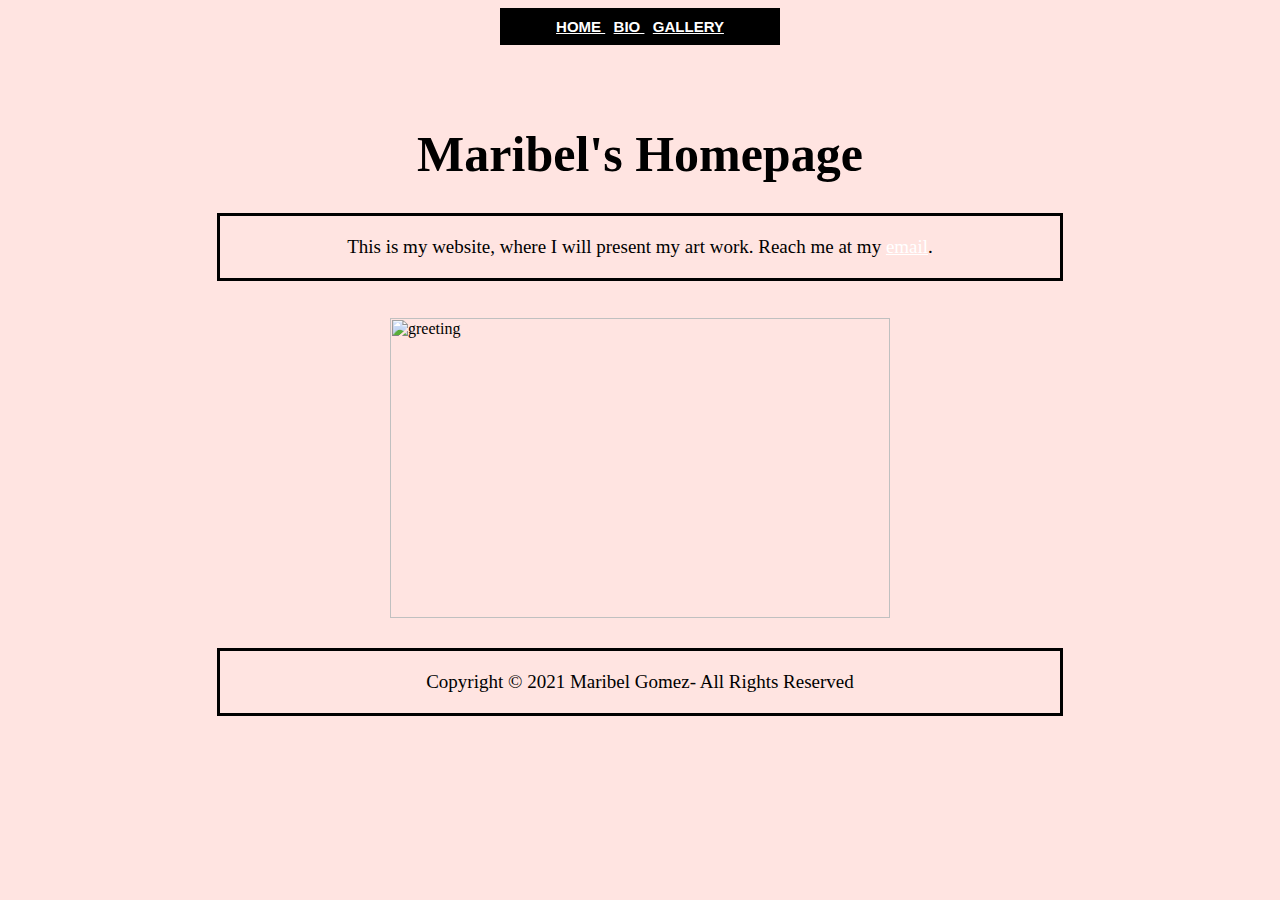
==== index.html @ 949333cd "Update index.html" ====
<html>
<head> 
		<title>Homepage</title>
		<link href=	"styles.css" rel="stylesheet" type="text/css"/>
		<style>
			body {
				background-color: #FFE4E1;}
		</style>
</head>

	<body>
		<h2>
			<a	href="index.html"> HOME	</a> |
			<a	href="aboutme.html"> BIO	</a> |
			<a	href="gallery.html"> GALLERY	</a>
		</h2>
	<h1>Maribel's Homepage</h1>
	<p>
		This is my website, where I will present my art work. Reach me at my <a href="mailto:maribel.gomez001@stu.bmcc.cuny.edu"  title="Maribel's email">email</a>.</p>
		&emsp; 
		<img src="Maribel_GifAnimation.gif" alt="greeting" width="500px" height="300px"/>
	<p>Copyright © 2021 Maribel Gomez- All Rights Reserved</p>
    </body>
</head>
</html>
---- styles.css ----
h1{
		text-align: center;
		font-family: serif;
		font-style: normal;
		font-size: 50px;
		margin-top: 80px;
		margin-bottom: 30px;}

	h2{
		text-align: center;
		background-color: black;
		width: 260px;
		font-family: sans-serif;
		font-style:	normal;
		font-size: 15px;
		margin-left: auto;
		margin-right: auto;
		padding: 10px;
		word-spacing: inherit;}

	h3{
		text-align: center;
		font-family: serif;
		font-style: normal;
		font-size: 25px;
		margin: 10px;
		padding-top: 10px;}

	div{
		display: block;
		margin-left: auto;
		margin-right: auto;
		max-width:850px;
		border: 10px solid #FF8080;
		border-radius: 4px;
		padding: 10px;
		background-color: white;
		margin-bottom: 20px;}

	p{
		display: block;
		text-align: center;
		font-family: serif;
		font-style: normal;
		font-size: 19px;
		border-style: solid;
		border-color: black;
		border-width: 3px;
		margin-top: 30px;
		margin-left: auto;
		margin-right: auto;
		padding: 20px;
		width: 800px;}

	a{
		color:	white;}

	img{
		display: block;
		margin-left: auto;
		margin-right: auto;}

	audio{
		display: block;
		margin-left: auto;
		margin-right: auto;}
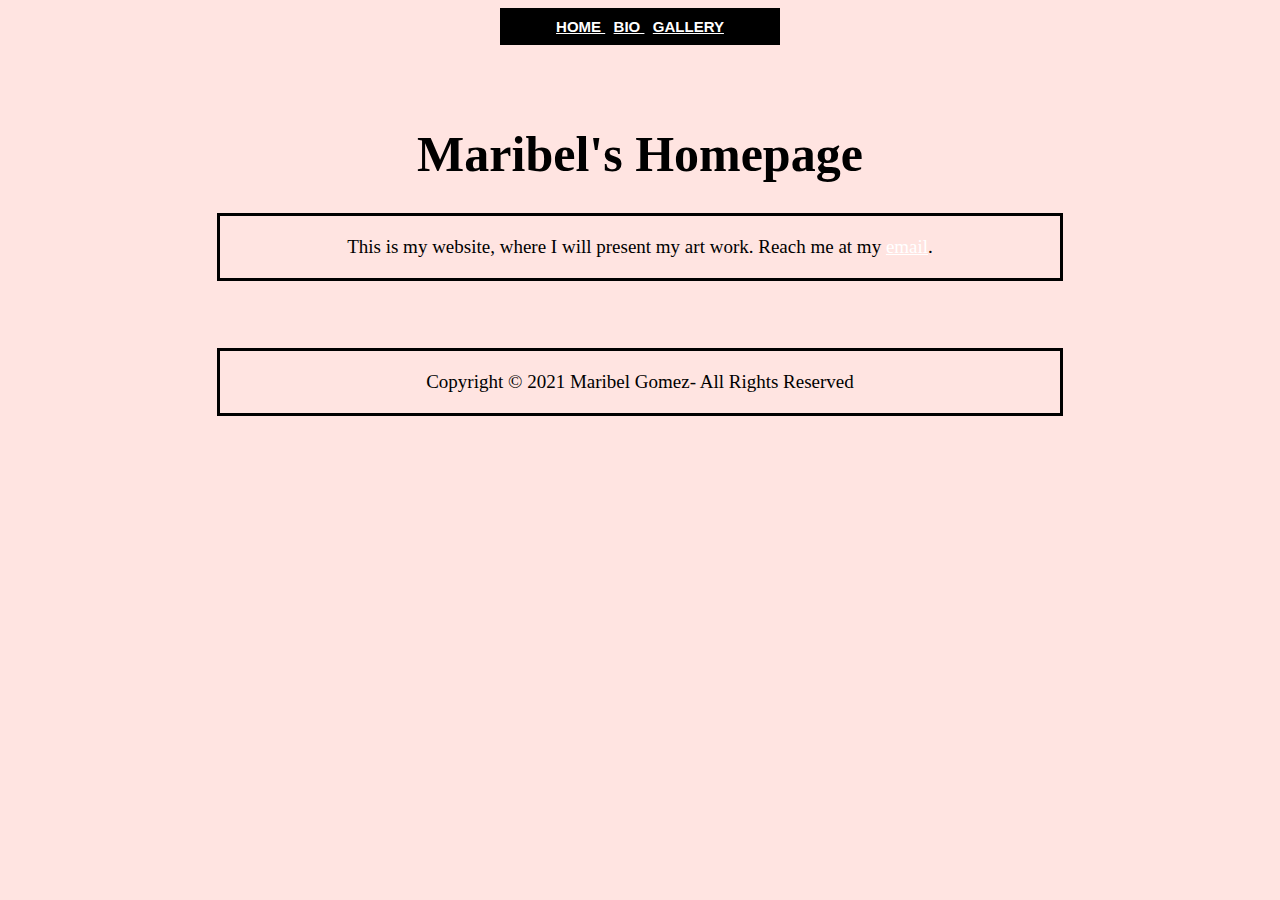
==== commit 2b95afbd: "Update index.html" ====
--- a/index.html
+++ b/index.html
@@ -18,7 +18,7 @@
 	<p>
 		This is my website, where I will present my art work. Reach me at my <a href="mailto:maribel.gomez001@stu.bmcc.cuny.edu"  title="Maribel's email">email</a>.</p>
 		&emsp; 
-		<img src="Maribel_GifAnimation.gif" alt="greeting" width="500px" height="300px"/>
+		
 	<p>Copyright © 2021 Maribel Gomez- All Rights Reserved</p>
     </body>
 </head>
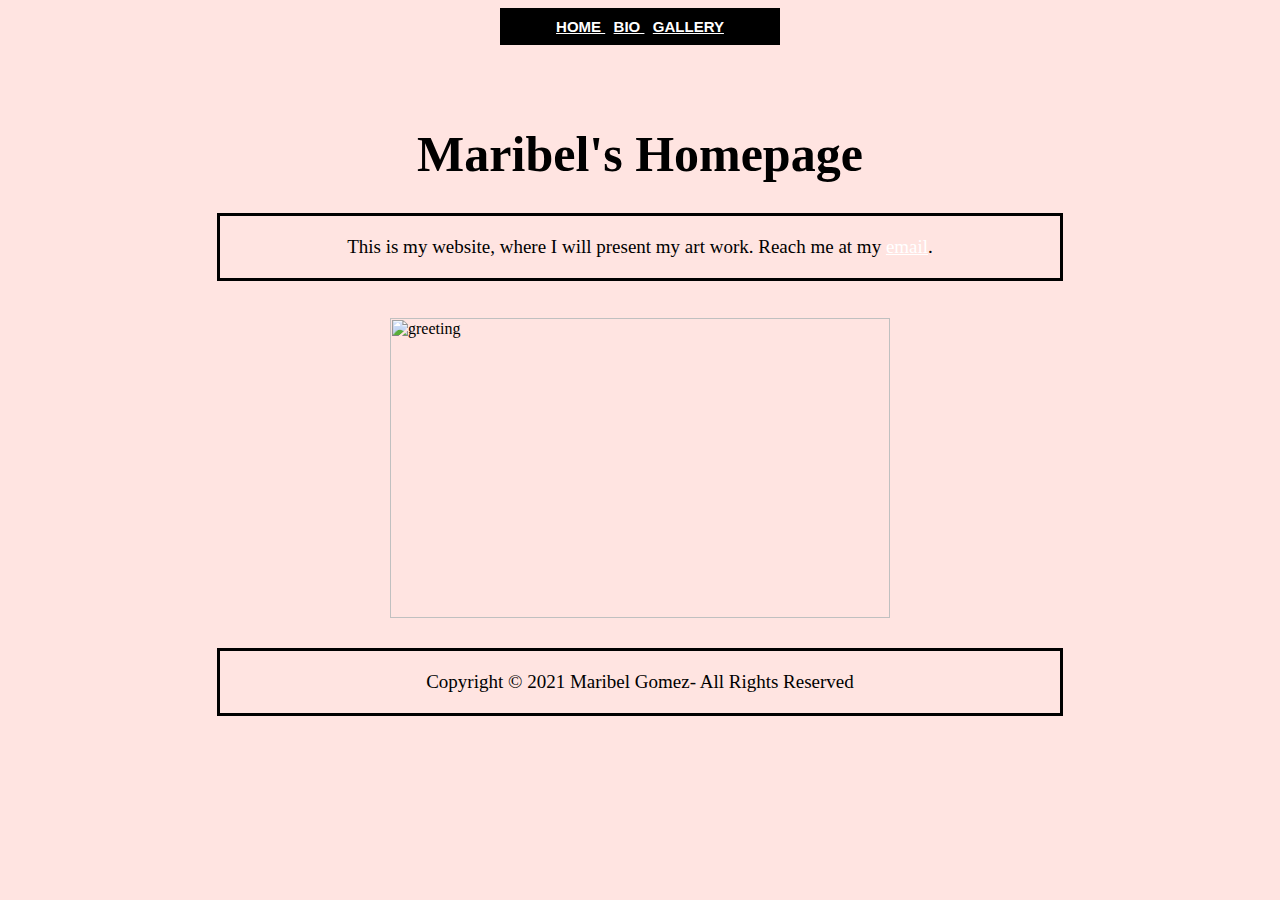
==== commit c21dab96: "Update index.html" ====
--- a/index.html
+++ b/index.html
@@ -18,7 +18,7 @@
 	<p>
 		This is my website, where I will present my art work. Reach me at my <a href="mailto:maribel.gomez001@stu.bmcc.cuny.edu"  title="Maribel's email">email</a>.</p>
 		&emsp; 
-		
+		<img src="Maribel_GifAnimation.gif" alt="greeting" width="500px" height="300px"/>
 	<p>Copyright © 2021 Maribel Gomez- All Rights Reserved</p>
     </body>
 </head>
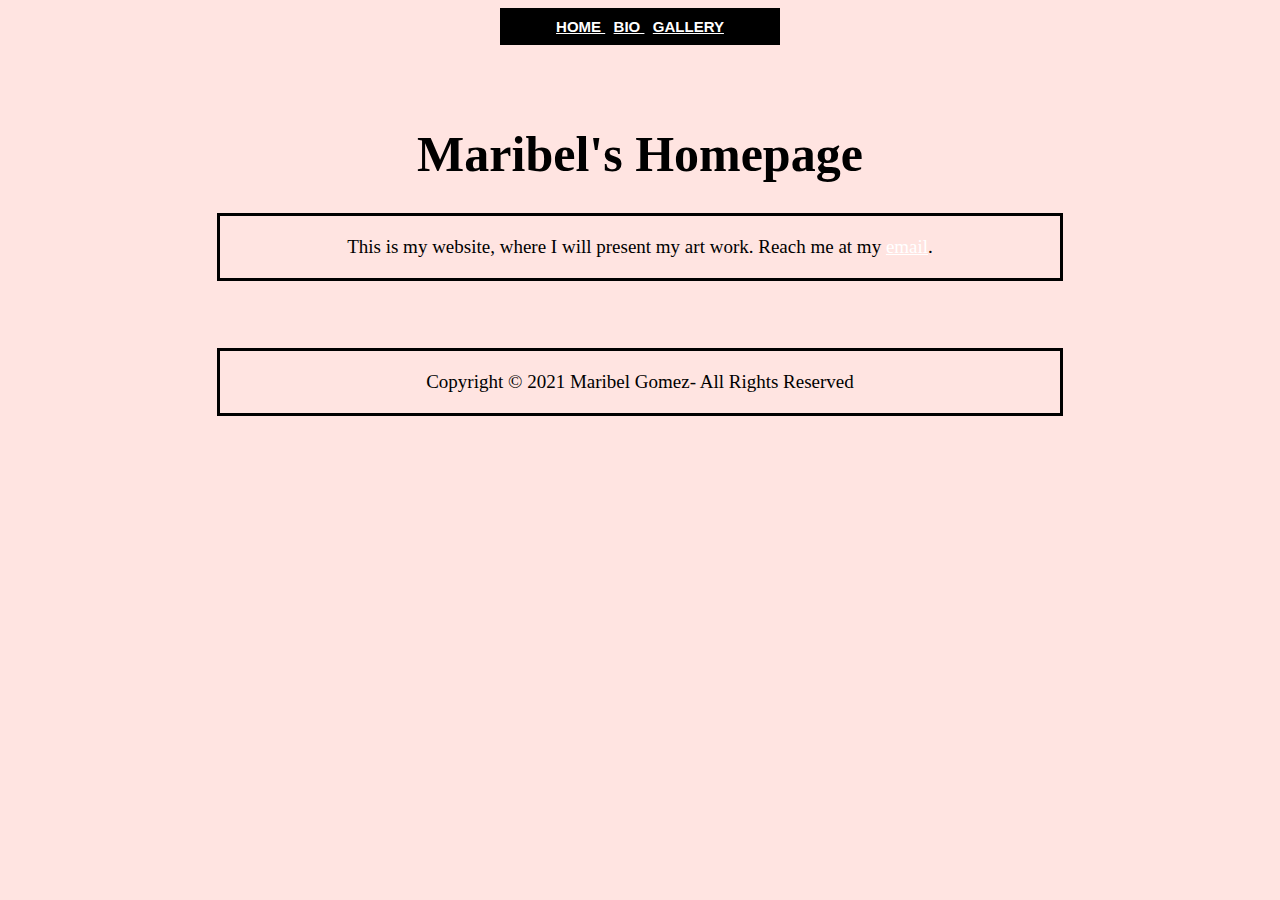
==== commit b9eeed37: "Update index.html" ====
--- a/index.html
+++ b/index.html
@@ -18,7 +18,7 @@
 	<p>
 		This is my website, where I will present my art work. Reach me at my <a href="mailto:maribel.gomez001@stu.bmcc.cuny.edu"  title="Maribel's email">email</a>.</p>
 		&emsp; 
-		<img src="Maribel_GifAnimation.gif" alt="greeting" width="500px" height="300px"/>
+		
 	<p>Copyright © 2021 Maribel Gomez- All Rights Reserved</p>
     </body>
 </head>
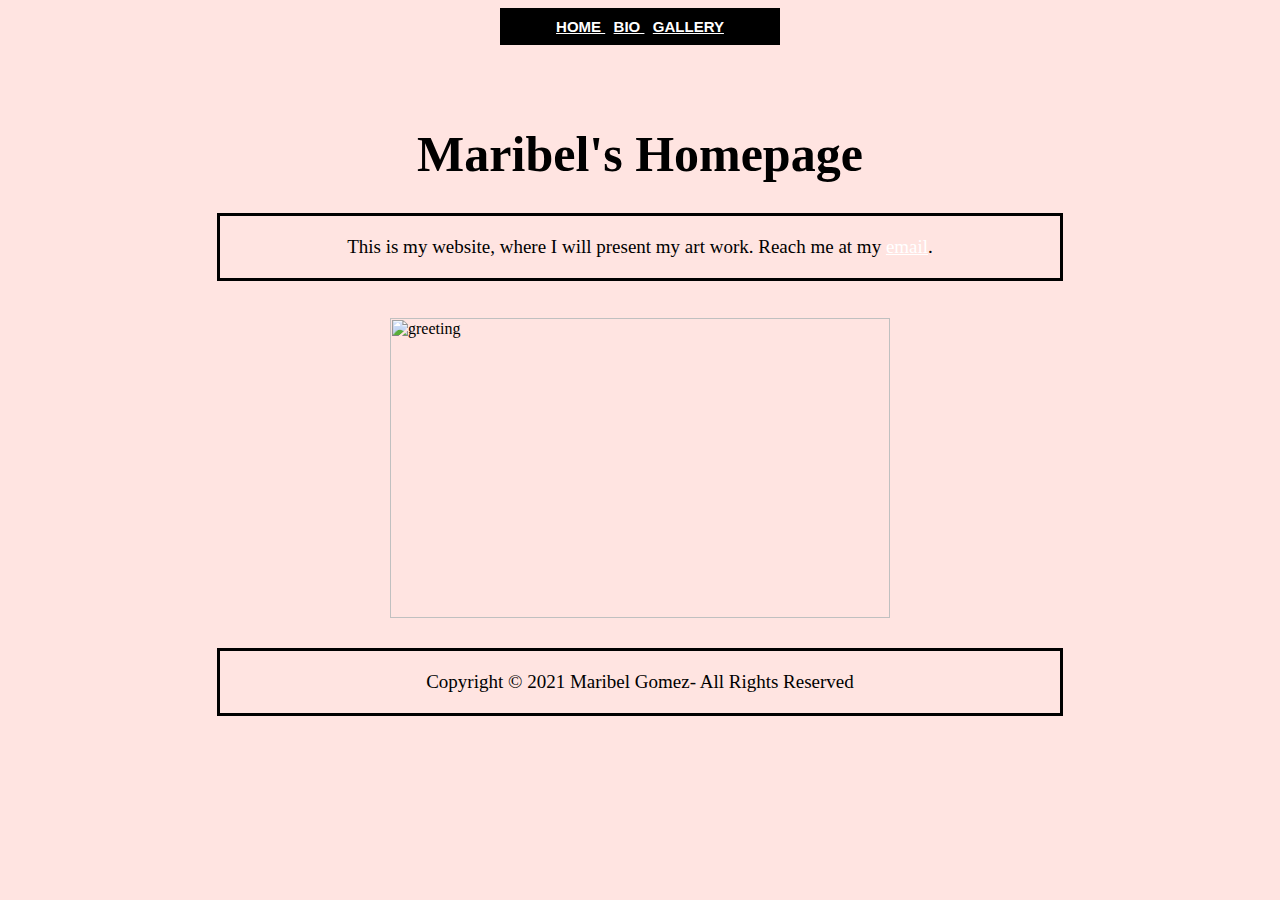
==== commit 3fb64ad5: "Update index.html" ====
--- a/index.html
+++ b/index.html
@@ -18,7 +18,7 @@
 	<p>
 		This is my website, where I will present my art work. Reach me at my <a href="mailto:maribel.gomez001@stu.bmcc.cuny.edu"  title="Maribel's email">email</a>.</p>
 		&emsp; 
-		
+		<img src="Maribel_GifAnimation.gif" alt="greeting" width="500px" height="300px"/>
 	<p>Copyright © 2021 Maribel Gomez- All Rights Reserved</p>
     </body>
 </head>
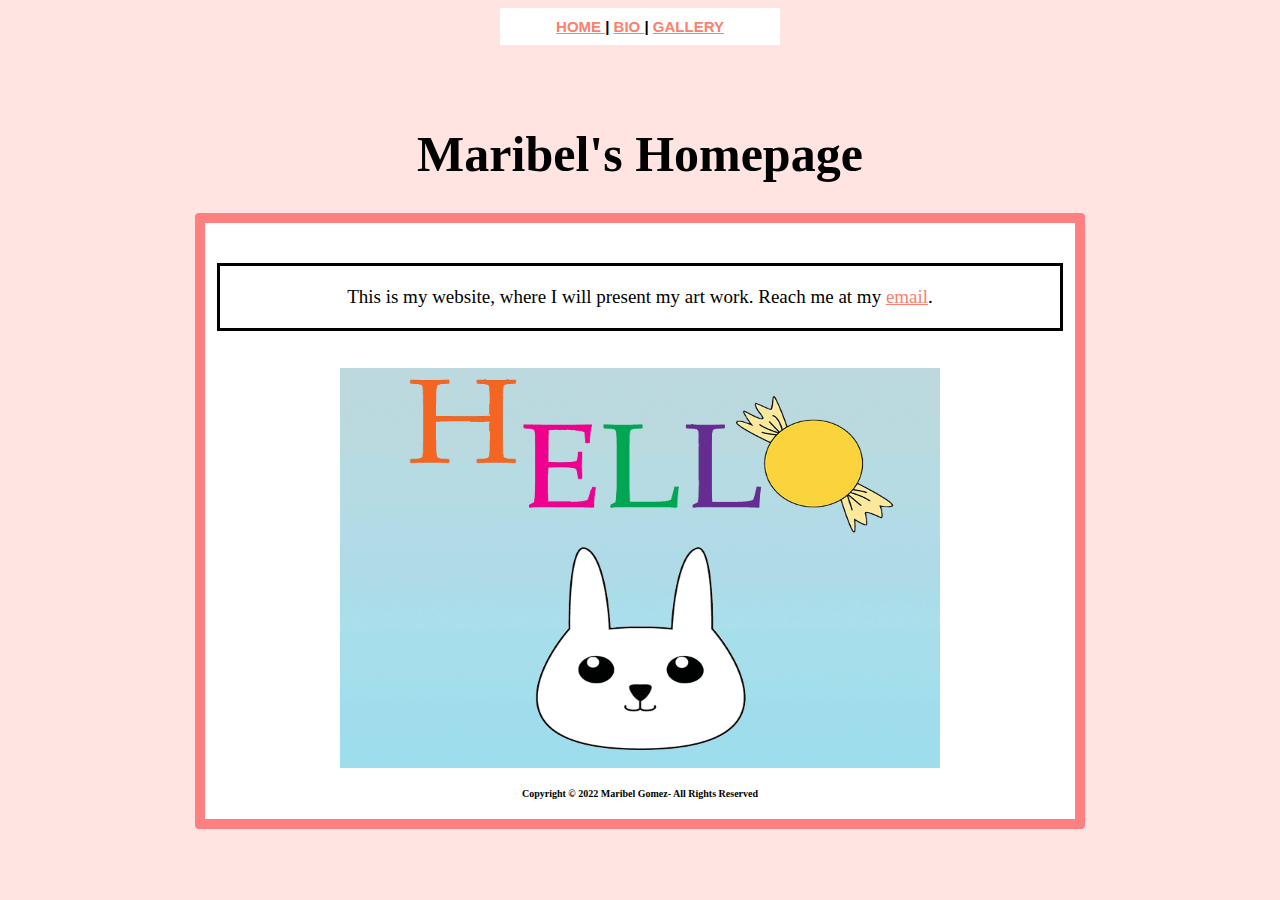
==== commit 9d2e46a9: "Update index.html" ====
--- a/index.html
+++ b/index.html
@@ -15,11 +15,14 @@
 			<a	href="gallery.html"> GALLERY	</a>
 		</h2>
 	<h1>Maribel's Homepage</h1>
+<div>
 	<p>
 		This is my website, where I will present my art work. Reach me at my <a href="mailto:maribel.gomez001@stu.bmcc.cuny.edu"  title="Maribel's email">email</a>.</p>
 		&emsp; 
-		<img src="Maribel_GifAnimation.gif" alt="greeting" width="500px" height="300px"/>
-	<p>Copyright © 2021 Maribel Gomez- All Rights Reserved</p>
+
+		<img src="images/Maribel_GifAnimation.gif" alt="greeting" width="600px" height="400px"/>
+	<h4>Copyright © 2022 Maribel Gomez- All Rights Reserved</h4>
     </body>
+</div>
 </head>
 </html>
--- a/styles.css
+++ b/styles.css
@@ -8,7 +8,7 @@
 
 	h2{
 		text-align: center;
-		background-color: black;
+		background-color: white;
 		width: 260px;
 		font-family: sans-serif;
 		font-style:	normal;
@@ -26,6 +26,14 @@
 		margin: 10px;
 		padding-top: 10px;}
 
+	h4{
+		text-align: center;
+		font-family: serif;
+		font-style: normal;
+		font-size: 10px;
+		margin: 10px;
+		padding-top: 10px;}
+
 	div{
 		display: block;
 		margin-left: auto;
@@ -35,7 +43,7 @@
 		border-radius: 4px;
 		padding: 10px;
 		background-color: white;
-		margin-bottom: 20px;}
+		margin-bottom: 30px;}
 
 	p{
 		display: block;
@@ -53,7 +61,7 @@
 		width: 800px;}
 
 	a{
-		color:	white;}
+		color: salmon;}
 
 	img{
 		display: block;
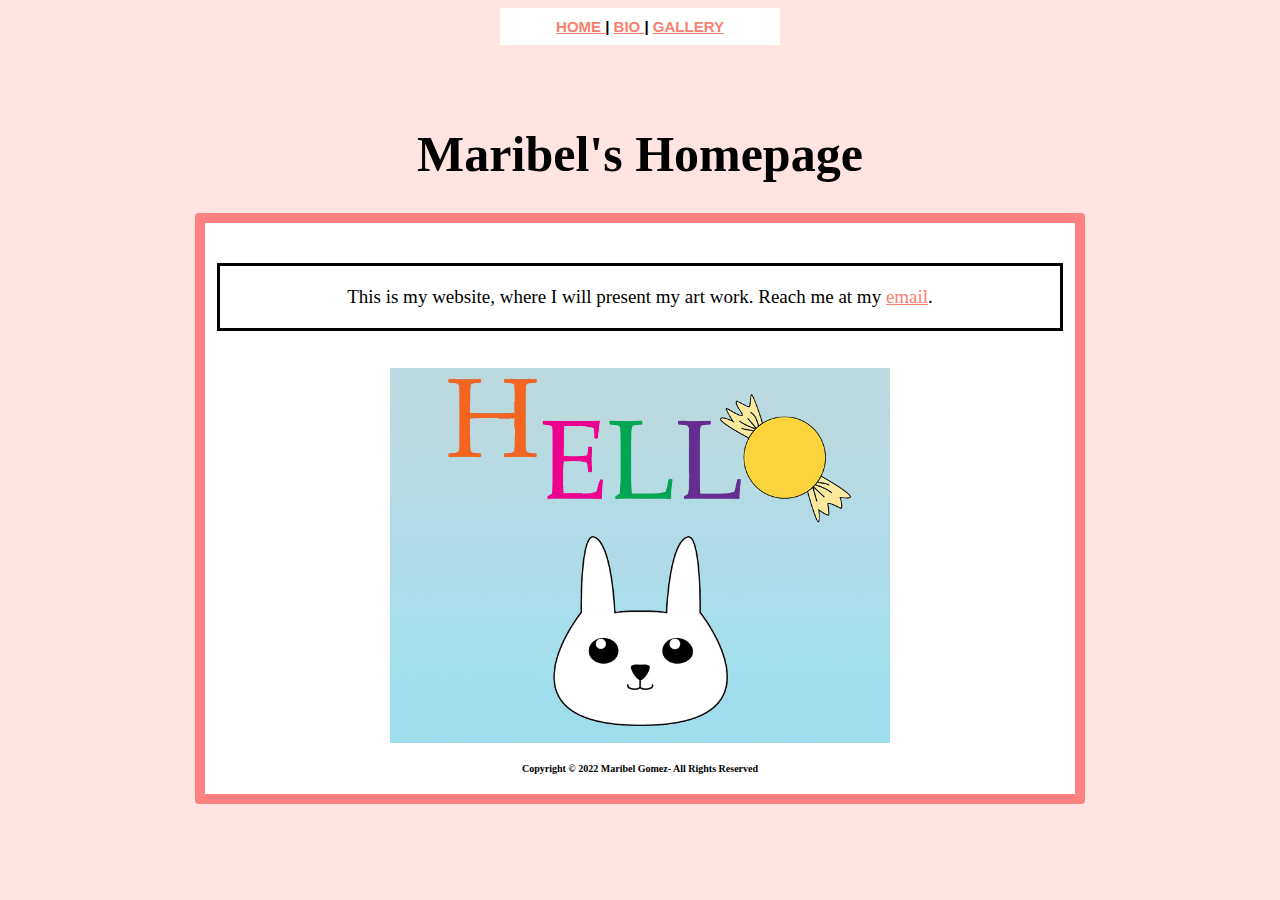
==== commit 7c5a3282: "Update index.html" ====
--- a/index.html
+++ b/index.html
@@ -20,7 +20,7 @@
 		This is my website, where I will present my art work. Reach me at my <a href="mailto:maribel.gomez001@stu.bmcc.cuny.edu"  title="Maribel's email">email</a>.</p>
 		&emsp; 
 
-		<img src="images/Maribel_GifAnimation.gif" alt="greeting" width="600px" height="400px"/>
+		<img src="images/Maribel_GifAnimation.gif" alt="greeting" width="500px"/>
 	<h4>Copyright © 2022 Maribel Gomez- All Rights Reserved</h4>
     </body>
 </div>
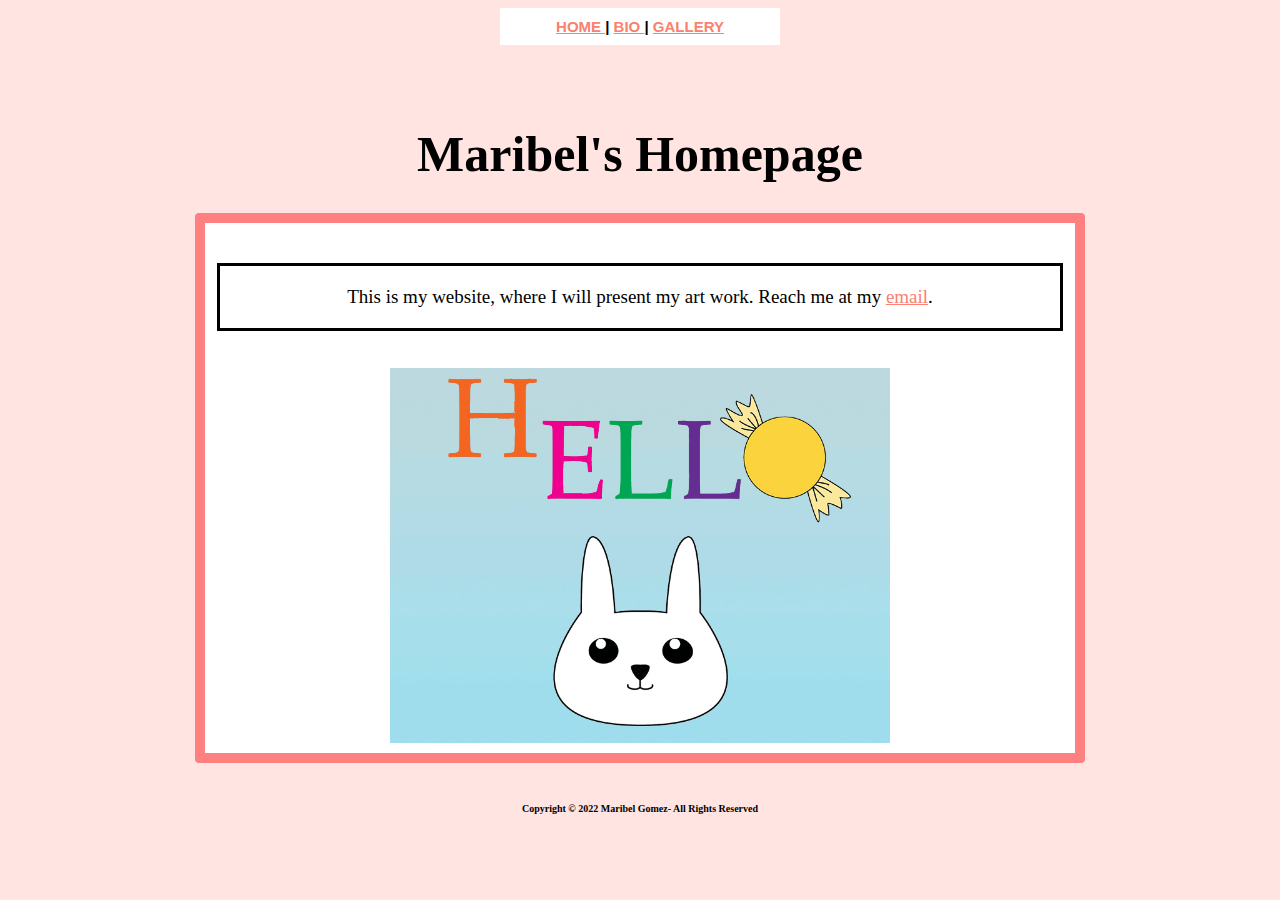
==== commit f07b685e: "Update index.html" ====
--- a/index.html
+++ b/index.html
@@ -21,8 +21,8 @@
 		&emsp; 
 
 		<img src="images/Maribel_GifAnimation.gif" alt="greeting" width="500px"/>
-	<h4>Copyright © 2022 Maribel Gomez- All Rights Reserved</h4>
     </body>
 </div>
+	<h4>Copyright © 2022 Maribel Gomez- All Rights Reserved</h4>
 </head>
 </html>
